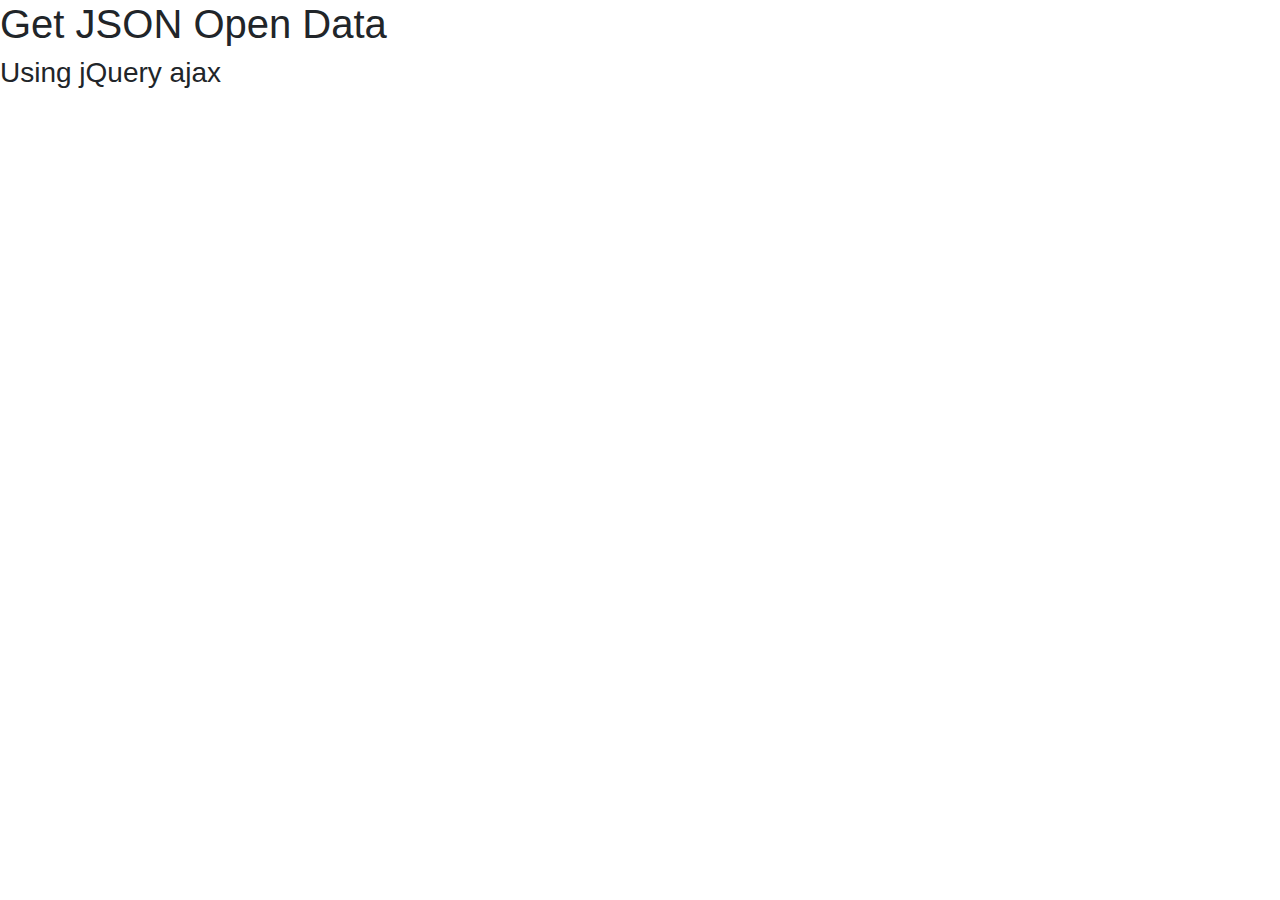
==== APP_Course_Case/Case1_JSON/json-ajax.html @ 61d4b93f "make it better" ====
<!doctype html>
<html lang="en">
<head>
    <!-- Required meta tags -->
    <meta charset="utf-8">
    <meta name="viewport" content="width=device-width, initial-scale=1">
    <!-- Bootstrap CSS & JS -->
    <link rel="stylesheet" href="https://maxcdn.bootstrapcdn.com/bootstrap/4.0.0/css/bootstrap.min.css" integrity="sha384-Gn5384xqQ1aoWXA+058RXPxPg6fy4IWvTNh0E263XmFcJlSAwiGgFAW/dAiS6JXm" crossorigin="anonymous">
    <!-- jQuery first, then Popper.js, then Bootstrap JS -->
    <script src="https://code.jquery.com/jquery-3.2.1.slim.min.js" integrity="sha384-KJ3o2DKtIkvYIK3UENzmM7KCkRr/rE9/Qpg6aAZGJwFDMVNA/GpGFF93hXpG5KkN" crossorigin="anonymous"></script>
    <script src="https://cdnjs.cloudflare.com/ajax/libs/popper.js/1.12.9/umd/popper.min.js" integrity="sha384-ApNbgh9B+Y1QKtv3Rn7W3mgPxhU9K/ScQsAP7hUibX39j7fakFPskvXusvfa0b4Q" crossorigin="anonymous"></script>
    <script src="https://maxcdn.bootstrapcdn.com/bootstrap/4.0.0/js/bootstrap.min.js" integrity="sha384-JZR6Spejh4U02d8jOt6vLEHfe/JQGiRRSQQxSfFWpi1MquVdAyjUar5+76PVCmYl" crossorigin="anonymous"></script>
    <script src="https://ajax.googleapis.com/ajax/libs/jquery/1.12.4/jquery.min.js"></script>

    <script>
        jQuery(document).ready(function(){
            $.ajax({
                type: "GET",
                url: "https://cloud.culture.tw/frontsite/trans/SearchShowAction.do?method=doFindTypeJ&category=1",
                dataType: "json",
                async: true,
                success: function(arr) {
                    console.log("success!");
                    // console.log(data);
                    var i;
                    var out = '<table class="table table-striped table-hover"><thead><tr><th scope="col">#</th><th scope="col">活動名稱</th>'
                            + '<th scope="col">報名</th><th scope="col">活動日期</th></tr></thead><tbody>';
            
                        for(i = 0; i < arr.length; i++) {
                            out += '<tr><th scope="row">' + i + '</th><td>' +
                            arr[i].title + "</td><td>" +
                            arr[i].sourceWebName + "</td><td>(" +
                            arr[i].startDate + " ~ " + arr[i].endDate + ")</td></tr>";
                        }
                        out += "</tbody></table>";
                        document.getElementById("data_grid").innerHTML = out;
                    }
            });
        });
    </script>
</head>

<body>
    <h1>Get JSON Open Data</h1>
    <h3>Using jQuery ajax</h3>
    <div id="data_grid"></div>
</body>
</html>
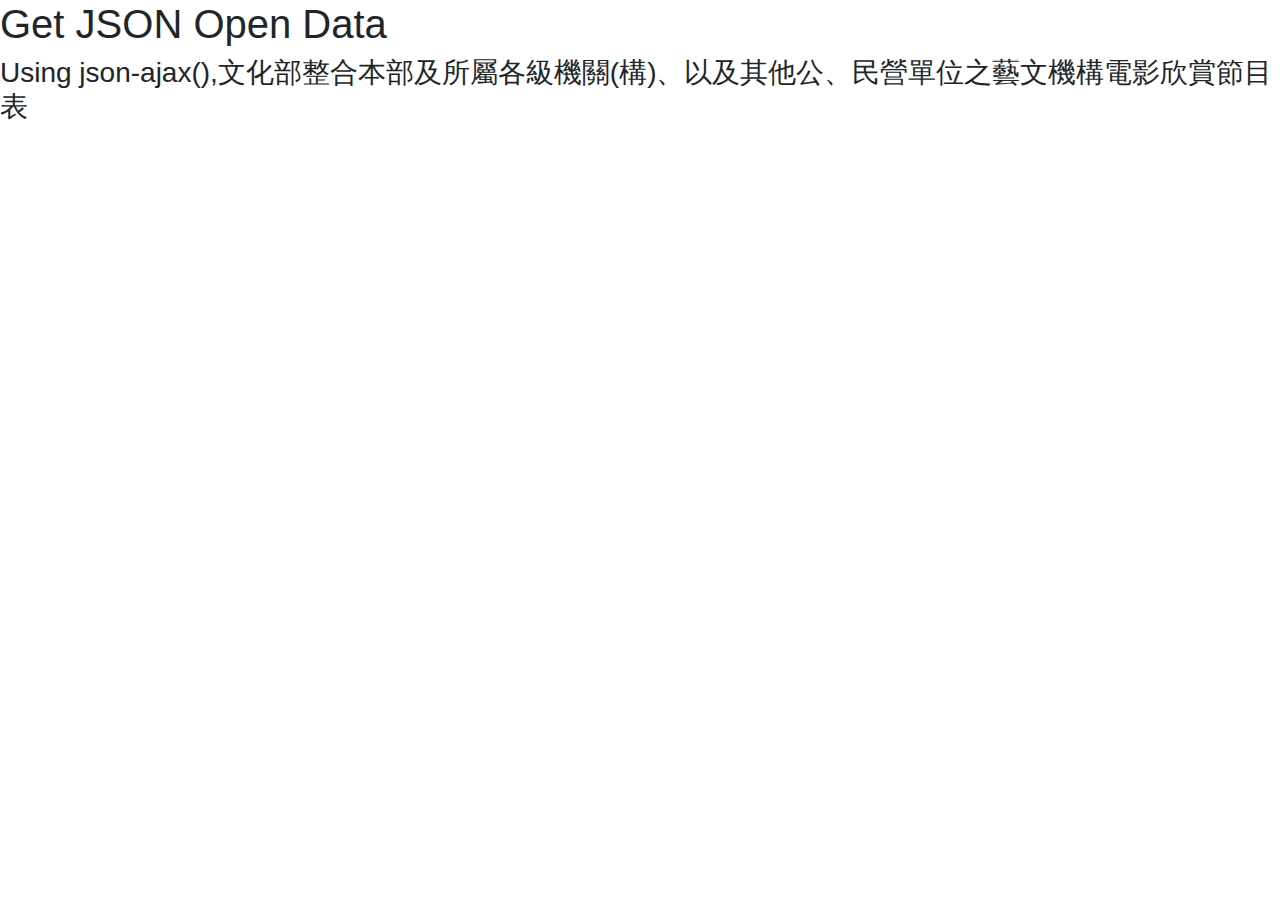
==== commit 9ff09589: "修改案例0" ====
--- a/APP_Course_Case/Case1_JSON/json-ajax.html
+++ b/APP_Course_Case/Case1_JSON/json-ajax.html
@@ -16,22 +16,23 @@
         jQuery(document).ready(function(){
             $.ajax({
                 type: "GET",
-                url: "https://cloud.culture.tw/frontsite/trans/SearchShowAction.do?method=doFindTypeJ&category=1",
+                url: "https://cloud.culture.tw/frontsite/trans/SearchShowAction.do?method=doFindTypeJ&category=8",
                 dataType: "json",
                 async: true,
                 success: function(arr) {
                     console.log("success!");
                     // console.log(data);
                     var i;
-                    var out = '<table class="table table-striped table-hover"><thead><tr><th scope="col">#</th><th scope="col">活動名稱</th>'
-                            + '<th scope="col">報名</th><th scope="col">活動日期</th></tr></thead><tbody>';
+                    var out = '<table class="table table-striped table-hover"><thead><tr><th scope="col">#</th><th scope="col">活動地點</th>'
+                            + '<th scope="col">地址</th><th scope="col">開始時間</th><th scope="col">結束時間</th></tr></thead><tbody>';
             
-                        for(i = 0; i < arr.length; i++) {
-                            out += '<tr><th scope="row">' + i + '</th><td>' +
-                            arr[i].title + "</td><td>" +
-                            arr[i].sourceWebName + "</td><td>(" +
-                            arr[i].startDate + " ~ " + arr[i].endDate + ")</td></tr>";
-                        }
+					for(i = 0; i < arr.length; i++) {
+						out += '<tr><th scope="row">' + i + '</th><td>' +
+						arr[i].title + "</td><td>" +
+						arr[i].showInfo[0]['location'] + "</td><td>" +
+						arr[i].showInfo[0]['time'] + "</td><td>"+
+						arr[i].showInfo[0]['endTime'] + "</td></tr>";
+					}
                         out += "</tbody></table>";
                         document.getElementById("data_grid").innerHTML = out;
                     }
@@ -42,7 +43,7 @@
 
 <body>
     <h1>Get JSON Open Data</h1>
-    <h3>Using jQuery ajax</h3>
+    <h3>Using json-ajax(),文化部整合本部及所屬各級機關(構)、以及其他公、民營單位之藝文機構電影欣賞節目表</h3>
     <div id="data_grid"></div>
 </body>
 </html>
